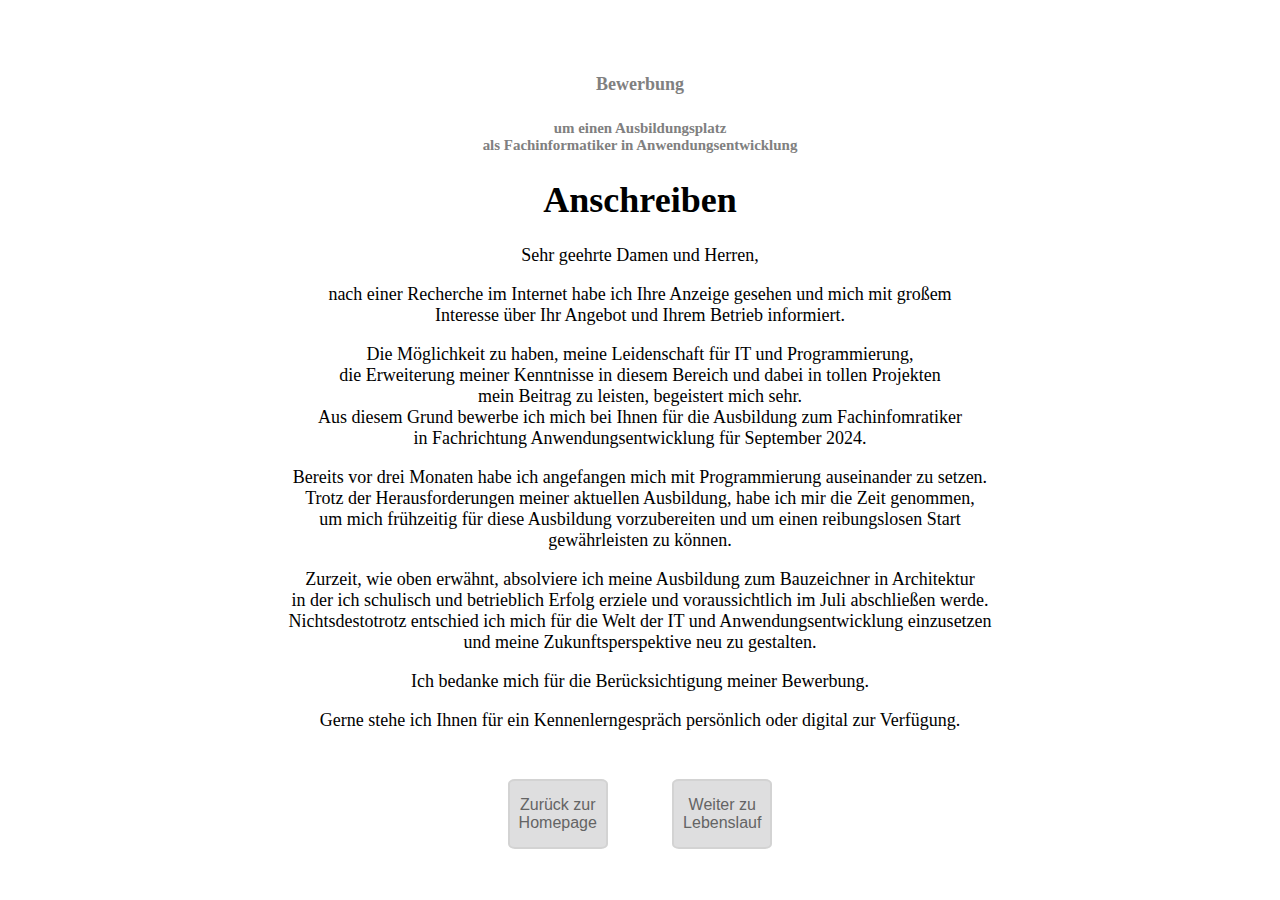
==== buttons/anschreiben.html @ accc3c57 "Add files via upload" ====
<!DOCTYPE html>
<html lang="de">
<head>
    <meta charset="UTF-8">
    <meta name="viewport" content="width=device-width, initial-scale=1.0">

    <link rel="stylesheet" href="../styles.css">

    <title>Anschreiben</title>
</head>

<body class="anschreiben">

    <h4 class="grau">Bewerbung</h4>
    <h5>um einen Ausbildungsplatz 
        <br>als Fachinformatiker in Anwendungsentwicklung
    </h5>

<h1>Anschreiben</h1>

    <p>Sehr geehrte Damen und Herren,</p>

    <p>nach einer Recherche im Internet habe ich Ihre Anzeige gesehen und mich mit großem  
        <br>Interesse über Ihr Angebot und Ihrem Betrieb informiert. 
    </p>
    
    <p>Die Möglichkeit zu haben, meine Leidenschaft für IT und Programmierung, 
        <br>die Erweiterung meiner Kenntnisse in diesem Bereich und dabei in tollen Projekten 
        <br>mein Beitrag zu leisten, begeistert mich sehr.
        <br>Aus diesem Grund bewerbe ich mich bei Ihnen für die Ausbildung zum Fachinfomratiker
        <br>in Fachrichtung Anwendungsentwicklung für September 2024.
    </p>

    <p>Bereits vor drei Monaten habe ich angefangen mich mit Programmierung auseinander zu setzen. 
        <br>Trotz der Herausforderungen meiner aktuellen Ausbildung, habe ich mir die Zeit genommen, 
        <br>um mich frühzeitig für diese Ausbildung vorzubereiten und um einen reibungslosen Start 
        <br>gewährleisten zu können.
    </p>

    <p>Zurzeit, wie oben erwähnt, absolviere ich meine Ausbildung zum Bauzeichner in Architektur
        <br>in der ich schulisch und betrieblich Erfolg erziele und voraussichtlich im Juli abschließen werde.
        <br>Nichtsdestotrotz entschied ich mich für die Welt der IT und Anwendungsentwicklung einzusetzen
        <br>und meine Zukunftsperspektive neu zu gestalten.
    </p>

    <p>Ich bedanke mich für die Berücksichtigung meiner Bewerbung.</p>
    <p>Gerne stehe ich Ihnen für ein Kennenlerngespräch persönlich oder digital zur Verfügung.</p>

    <!--ZURÜCK ODER WEITER BUTTONS-->
    <a href="../index.html"><button class="back">Zurück zur Homepage</button></a>
    <a href="../buttons/lebenslauf.html"><button class="forward">Weiter zu Lebenslauf</button></a>
</body>

</html>
---- styles.css ----
body {
    padding-top: 50px;
    height: calc(100vh - 50px);
    margin: 0;
}

/*Zentrierte Webpage*/
.index,
.anschreiben,
.lebenslauf,
.zeugnisse {
    text-align: center;
}

/*graue Kopfzeile*/
.grau,
h5 {
    color: gray;
}

/*Zurück oder Weiter Buttons*/
.back,
.forward {
    height: 70px; width: 100px;
    margin: 30px;
    font-size: medium;
    background-color: rgba(145, 145, 150, 0.3);
    border-radius: 7%;
    border: 2px solid rgb(211, 211, 211);
    color: rgb(100, 100, 100);
    cursor: pointer;
}


/*HOMEPAGE*/
/*ab hier sind die Buttons*/
.button-container {
    display: flex;
    justify-content: center;
    align-items: center;
    height: 10vh;
    flex-wrap: wrap;
}

/*Allgemein für alle Buttons in index.html*/
.button1,
.button2,
.button3,
.button4 {
    width: 150px; height: 150px;
    margin: 20px;
    position: relative;
    border: 2px solid rgb(211, 211, 211);
    border-radius: 7%;
    background-color: rgba(145, 145, 150, 0.3);
    text-align: center;
    display: flex;
    align-items: center;
    justify-content: center;
    cursor: pointer;
    font-size: large;
}

/*Pseudo Element für jeweilige Button, da die Hintergrundsbilder nicht gleich sind*/
.button1::before {
    content: '';
    position: absolute;
    width: 100%;
    height: 100%;
    background-image: url(images/anschreiben.png);
    background-size: 60%;
    background-position: center;
    background-repeat: no-repeat;
    opacity: 0.1;
    z-index: -1;
}

.button2::before {
    content: '';
    position: absolute;
    width: 100%;
    height: 100%;
    background-image: url(images/lebenslauf.png);
    background-size: 60%;
    background-position: center;
    background-repeat: no-repeat;
    opacity: 0.1;
    z-index: -1;
}

.button3::before {
    content: '';
    position: absolute;
    width: 100%;
    height: 100%;
    background-image: url(images/zeugnis.png);
    background-size: 60%;
    background-position: center;
    background-repeat: no-repeat;
    opacity: 0.1;
    z-index: -1;
}

.button4::before {
    content: '';
    position: absolute;
    width: 100%;
    height: 100%;
    background-image: url(images/kontakt.png);
    background-size: 60%;
    background-position: center;
    background-repeat: no-repeat;
    opacity: 0.1;
    z-index: -1;
}
/*E N D E der Buttons in index.html*/

/*Link1 ohne Unterstrich*/
.link1 {
    text-decoration: none;
}



/*ANSCHREIBEN*/
/*zurück und weiter Buttons bearbeiten*/
.anschreiben {
    font-size: 18px;
}



/*LEBENSLAUF*/

.bewerbungsbild {
    width: auto;
    height: 400px;
}

table {
    margin: 0 auto;
    width: 400px;
    height: 150px;
}

th {
    padding-right: 10px;
    padding-left: 20px;
    text-align: right;
    padding-top: 5px;
    padding-bottom: 5px;
}

.persoenlich,
.school,
.interessen,
.kenntnisse,
.hobbys {
    padding-left: 10px;
    text-align: left;
    padding-top: 5px;
    padding-bottom: 5px;
}

.datum {
    padding-right: 10px;
    text-align: right;
    font-weight: bold;
    padding-top: 5px;
    padding-bottom: 5px;
}



/*ZEUGNISSE*/
/*Buttons*/
.image-container {
    display: flex;
    justify-content: center;
    align-items: center;
    flex-wrap: wrap;
}

/*allgemein für alle Buttons*/
.img-button1,
.img-button2,
.img-button3,
.img-button4 {
    min-width: 300px; max-width: 300px; 
    height: 450px;
    position: relative;
    background-color: transparent;
    border: none;
    text-align: center;
    display: flex;
    align-items: end;
    justify-content: center;
    cursor: pointer;
    font-size: large;
}

/*Pseudo Element für jeweilige Zeugnis, da die Hintergrundsbilder nicht gleich sind*/
.img-button1::before {
    content: '';
    position: absolute;
    width: 100%;
    height: 100%;
    background-image: url(images/mittlere_reife.jpg);
    background-size: 100%;
    background-position: center;
    background-repeat: no-repeat;
    opacity: 1;
    z-index: -1;
}

.img-button2::before {
    content: '';
    position: absolute;
    width: 100%;
    height: 100%;
    background-image: url(images/gymnasium10.jpg);
    background-size: 100%;
    background-position: center;
    background-repeat: no-repeat;
    opacity: 1;
    z-index: -1;
}

.img-button3::before {
    content: '';
    position: absolute;
    width: 100%;
    height: 100%;
    background-image: url(images/ausbildung11.jpg);
    background-size: 100%;
    background-position: center;
    background-repeat: no-repeat;
    opacity: 1;
    z-index: -1;
}

.img-button4::before {
    content: '';
    position: absolute;
    width: 100%;
    height: 100%;
    background-image: url(images/ausbildung10.jpg);
    background-size: 100%;
    background-position: center;
    background-repeat: no-repeat;
    opacity: 1;
    z-index: -1;
}
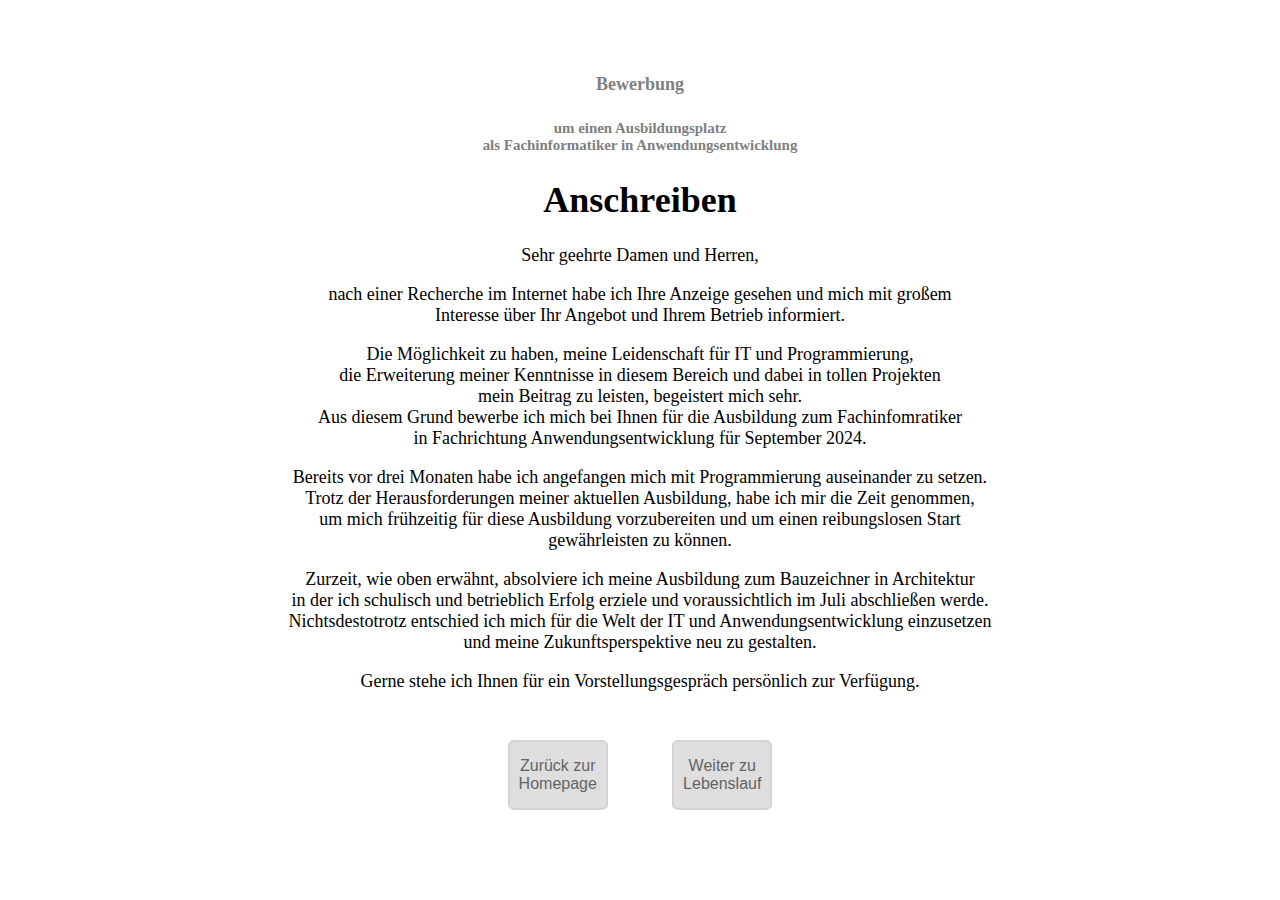
==== commit 577bef2f: "Add files via upload" ====
--- a/buttons/anschreiben.html
+++ b/buttons/anschreiben.html
@@ -7,6 +7,7 @@
     <link rel="stylesheet" href="../styles.css">
 
     <title>Anschreiben</title>
+    <link rel="icon" type="x-icon" href="../images/anschreiben.png">
 </head>
 
 <body class="anschreiben">
@@ -43,8 +44,7 @@
         <br>und meine Zukunftsperspektive neu zu gestalten.
     </p>
 
-    <p>Ich bedanke mich für die Berücksichtigung meiner Bewerbung.</p>
-    <p>Gerne stehe ich Ihnen für ein Kennenlerngespräch persönlich oder digital zur Verfügung.</p>
+    <p>Gerne stehe ich Ihnen für ein Vorstellungsgespräch persönlich zur Verfügung.</p>
 
     <!--ZURÜCK ODER WEITER BUTTONS-->
     <a href="../index.html"><button class="back">Zurück zur Homepage</button></a>
--- a/styles.css
+++ b/styles.css
@@ -250,4 +250,12 @@
     background-repeat: no-repeat;
     opacity: 1;
     z-index: -1;
+}
+
+
+
+/*KONTAKT*/
+.kontakt {
+    list-style: none;
+    align-items: center;
 }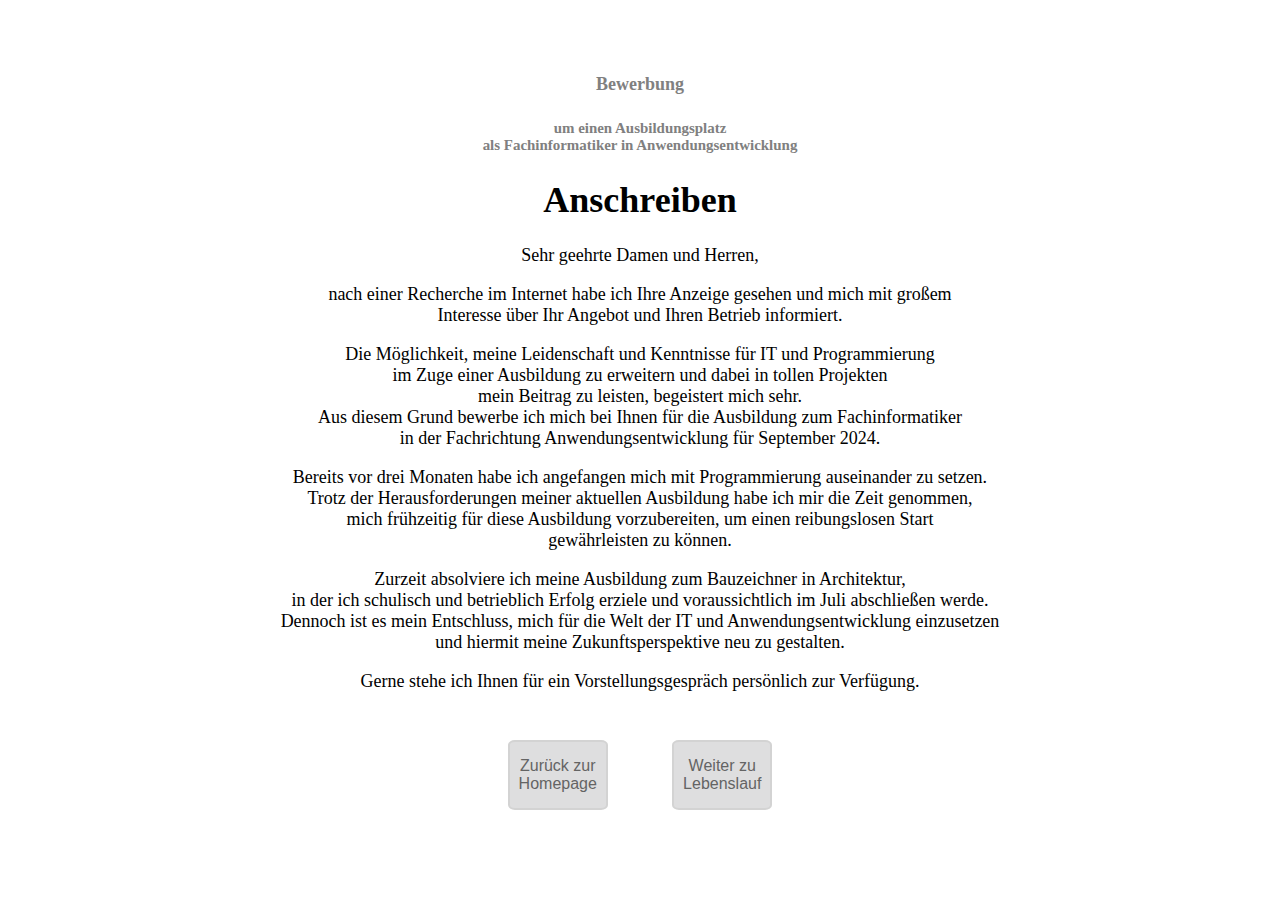
==== commit fd0db319: "Add files via upload" ====
--- a/buttons/anschreiben.html
+++ b/buttons/anschreiben.html
@@ -22,33 +22,33 @@
     <p>Sehr geehrte Damen und Herren,</p>
 
     <p>nach einer Recherche im Internet habe ich Ihre Anzeige gesehen und mich mit großem  
-        <br>Interesse über Ihr Angebot und Ihrem Betrieb informiert. 
+        <br>Interesse über Ihr Angebot und Ihren Betrieb informiert. 
     </p>
     
-    <p>Die Möglichkeit zu haben, meine Leidenschaft für IT und Programmierung, 
-        <br>die Erweiterung meiner Kenntnisse in diesem Bereich und dabei in tollen Projekten 
+    <p>Die Möglichkeit, meine Leidenschaft und Kenntnisse für IT und Programmierung
+        <br>im Zuge einer Ausbildung zu erweitern und dabei in tollen Projekten 
         <br>mein Beitrag zu leisten, begeistert mich sehr.
-        <br>Aus diesem Grund bewerbe ich mich bei Ihnen für die Ausbildung zum Fachinfomratiker
-        <br>in Fachrichtung Anwendungsentwicklung für September 2024.
+        <br>Aus diesem Grund bewerbe ich mich bei Ihnen für die Ausbildung zum Fachinformatiker
+        <br>in der Fachrichtung Anwendungsentwicklung für September 2024.
     </p>
 
     <p>Bereits vor drei Monaten habe ich angefangen mich mit Programmierung auseinander zu setzen. 
-        <br>Trotz der Herausforderungen meiner aktuellen Ausbildung, habe ich mir die Zeit genommen, 
-        <br>um mich frühzeitig für diese Ausbildung vorzubereiten und um einen reibungslosen Start 
+        <br>Trotz der Herausforderungen meiner aktuellen Ausbildung habe ich mir die Zeit genommen, 
+        <br>mich frühzeitig für diese Ausbildung vorzubereiten, um einen reibungslosen Start 
         <br>gewährleisten zu können.
     </p>
 
-    <p>Zurzeit, wie oben erwähnt, absolviere ich meine Ausbildung zum Bauzeichner in Architektur
+    <p>Zurzeit absolviere ich meine Ausbildung zum Bauzeichner in Architektur,
         <br>in der ich schulisch und betrieblich Erfolg erziele und voraussichtlich im Juli abschließen werde.
-        <br>Nichtsdestotrotz entschied ich mich für die Welt der IT und Anwendungsentwicklung einzusetzen
-        <br>und meine Zukunftsperspektive neu zu gestalten.
+        <br>Dennoch ist es mein Entschluss, mich für die Welt der IT und Anwendungsentwicklung einzusetzen
+        <br>und hiermit meine Zukunftsperspektive neu zu gestalten.
     </p>
 
     <p>Gerne stehe ich Ihnen für ein Vorstellungsgespräch persönlich zur Verfügung.</p>
 
     <!--ZURÜCK ODER WEITER BUTTONS-->
-    <a href="../index.html"><button class="back">Zurück zur Homepage</button></a>
-    <a href="../buttons/lebenslauf.html"><button class="forward">Weiter zu Lebenslauf</button></a>
+    <a href="../"><button class="back">Zurück zur Homepage</button></a>
+    <a href="../buttons/lebenslauf"><button class="forward">Weiter zu Lebenslauf</button></a>
 </body>
 
 </html>--- a/styles.css
+++ b/styles.css
@@ -10,6 +10,7 @@
 .lebenslauf,
 .zeugnisse {
     text-align: center;
+    font-family:'Times New Roman', Times, serif;
 }
 
 /*graue Kopfzeile*/
